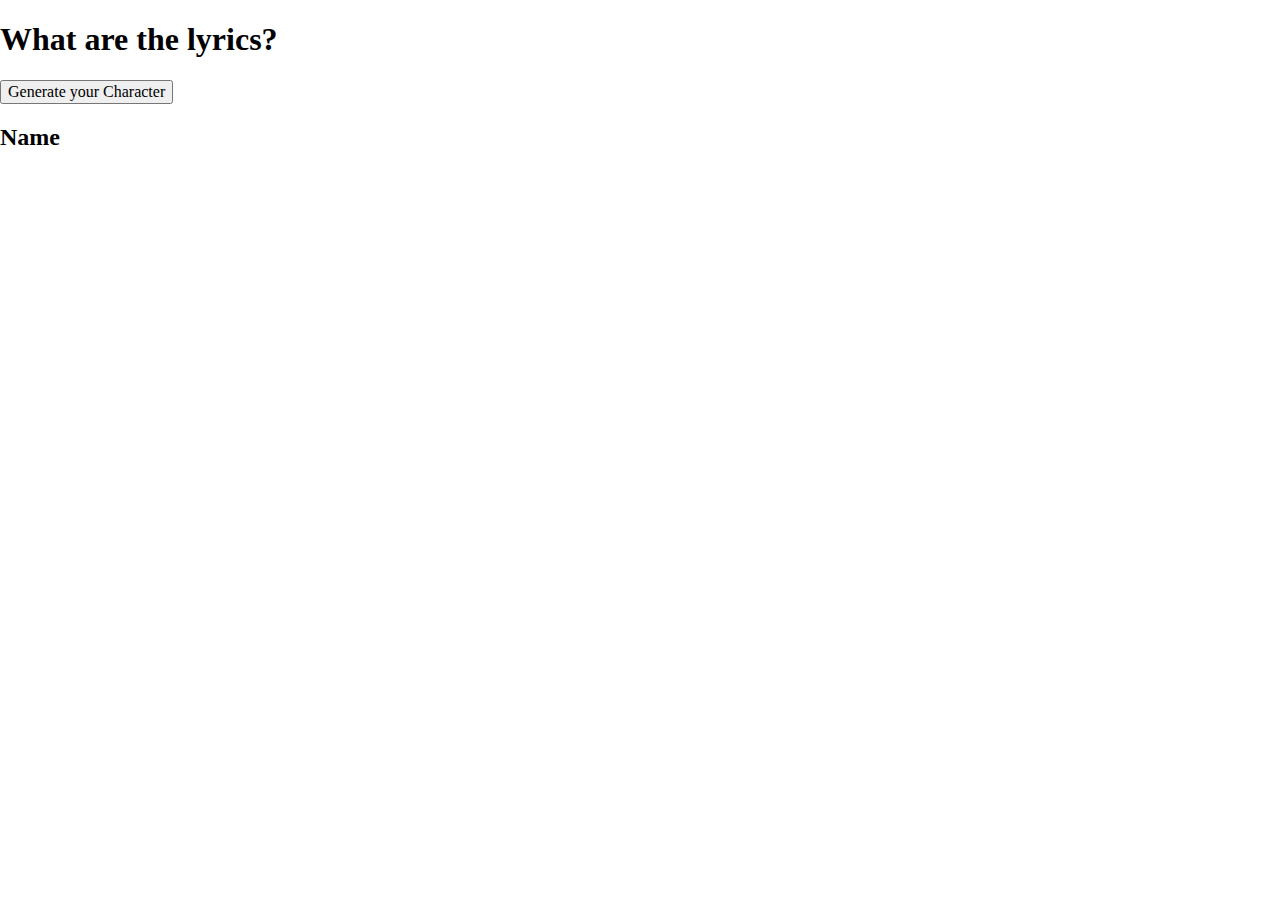
==== simpleAI1/index.html @ 9a4dd0ad "creating repository" ====
<!DOCTYPE html>
<html lang="en">
	<head>
    	<meta charset="utf-8">
    	<meta name="description" content="This is where your description goes">
    	<meta name="keywords" content="one, two, three">

		<title>Title in the tab</title>

		<!-- external CSS link -->
		<link rel="stylesheet" href="css/normalize.css">
		<link rel="stylesheet" href="css/style.css">
	</head>
	<body>

		<h1>What are the lyrics?</h1>
		<button type="button" name="button">Generate your Character</button>

		<h2>Name</h2>
		<img src="" alt="">

		<script type="text/javascript" src="js/main.js"></script>
	</body>
</html>
---- simpleAI1/css/style.css ----
/******************************************
/* CSS
/*******************************************/

/* Box Model Hack */
*{
  box-sizing: border-box;
}

/******************************************
/* LAYOUT
/*******************************************/
img{
  display: block;
  margin: 0 auto;
}


/******************************************
/* ADDITIONAL STYLES
/*******************************************/
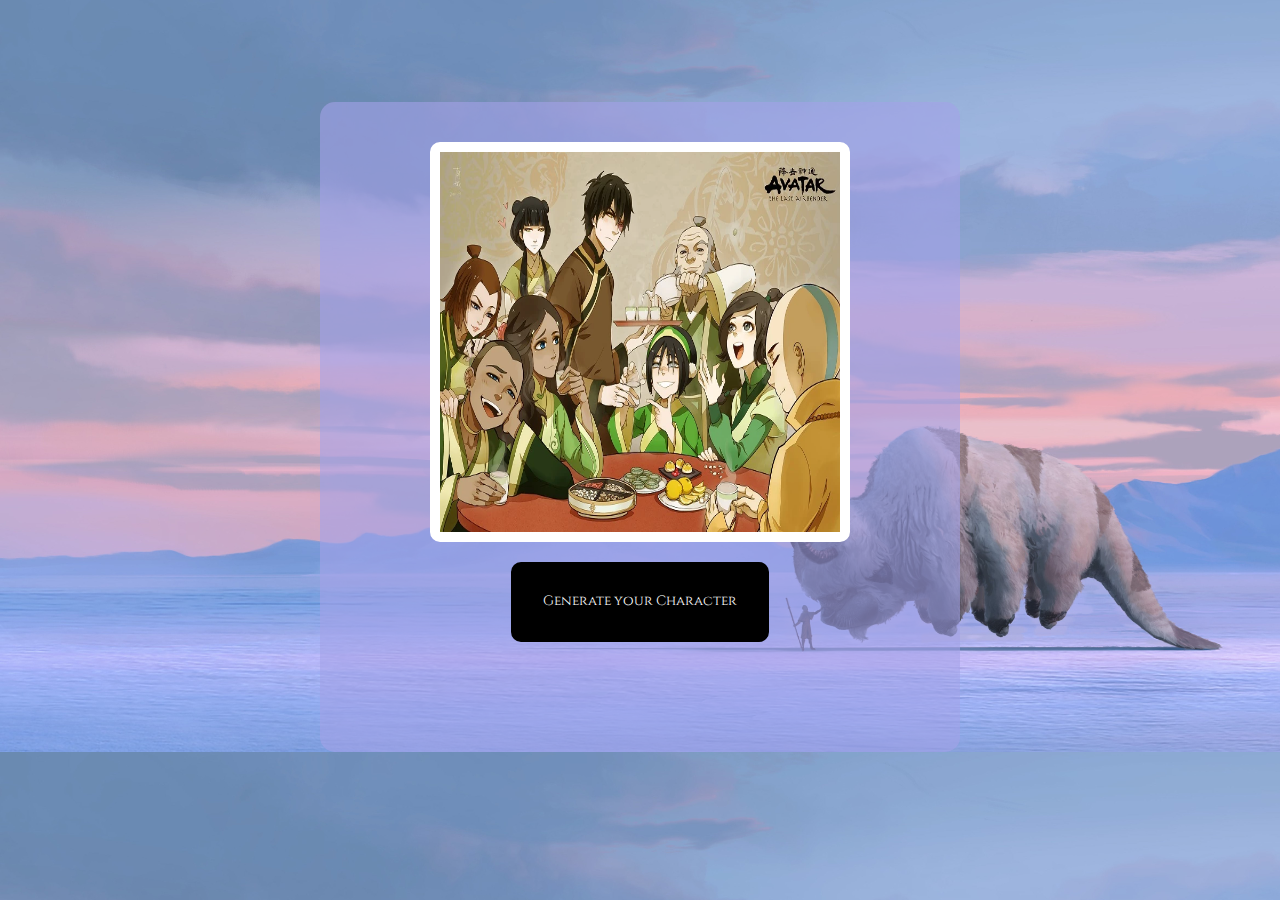
==== commit 6f64f537: "updated" ====
--- a/simpleAI1/index.html
+++ b/simpleAI1/index.html
@@ -4,8 +4,11 @@
     	<meta charset="utf-8">
     	<meta name="description" content="This is where your description goes">
     	<meta name="keywords" content="one, two, three">
-
-		<title>Title in the tab</title>
+		<link rel="preconnect" href="https://fonts.googleapis.com">
+		<link rel="preconnect" href="https://fonts.gstatic.com" crossorigin>
+		<link href="https://fonts.googleapis.com/css2?family=Cinzel:wght@500&display=swap" rel="stylesheet">
+		
+		<title>Randomize an Avatar</title>
 
 		<!-- external CSS link -->
 		<link rel="stylesheet" href="css/normalize.css">
@@ -13,11 +16,11 @@
 	</head>
 	<body>
 
-		<h1>What are the lyrics?</h1>
+		<div>
+		<h2></h2>
+		<img src="img/characters2.webp" alt="">
 		<button type="button" name="button">Generate your Character</button>
-
-		<h2>Name</h2>
-		<img src="" alt="">
+		</div>
 
 		<script type="text/javascript" src="js/main.js"></script>
 	</body>
--- a/simpleAI1/css/style.css
+++ b/simpleAI1/css/style.css
@@ -10,11 +10,52 @@
 /******************************************
 /* LAYOUT
 /*******************************************/
+
+body {
+  margin: 8% auto 0 auto;
+  width: 50%;
+  text-align: center;
+  background: url(../img/apa.jpg);
+  background-size: cover;
+  font-family: 'Cinzel', serif;
+}
+
+button {
+  margin: 20px;
+}
+
 img{
   display: block;
   margin: 0 auto;
+  height: 400px;
+  width: 70%;
+  border-radius: 10px;
+  border: 10px solid white;
 }
 
+div {
+  padding: 20px;
+  background: hsla(241, 59%, 77%, 0.6);
+  width: 100%;
+  height: 650px;
+  border-radius: 15px;
+}
+
+h2 {
+  font-size: 1.5em;
+  color: rgb(43, 9, 43);
+}
+
+button {
+  border-style: none;
+  background: black;
+  border: 2px solid black;
+  color: white;
+  border-radius: 10px;
+  padding: 30px;
+  font-size: .85em;
+
+}
 
 /******************************************
 /* ADDITIONAL STYLES
